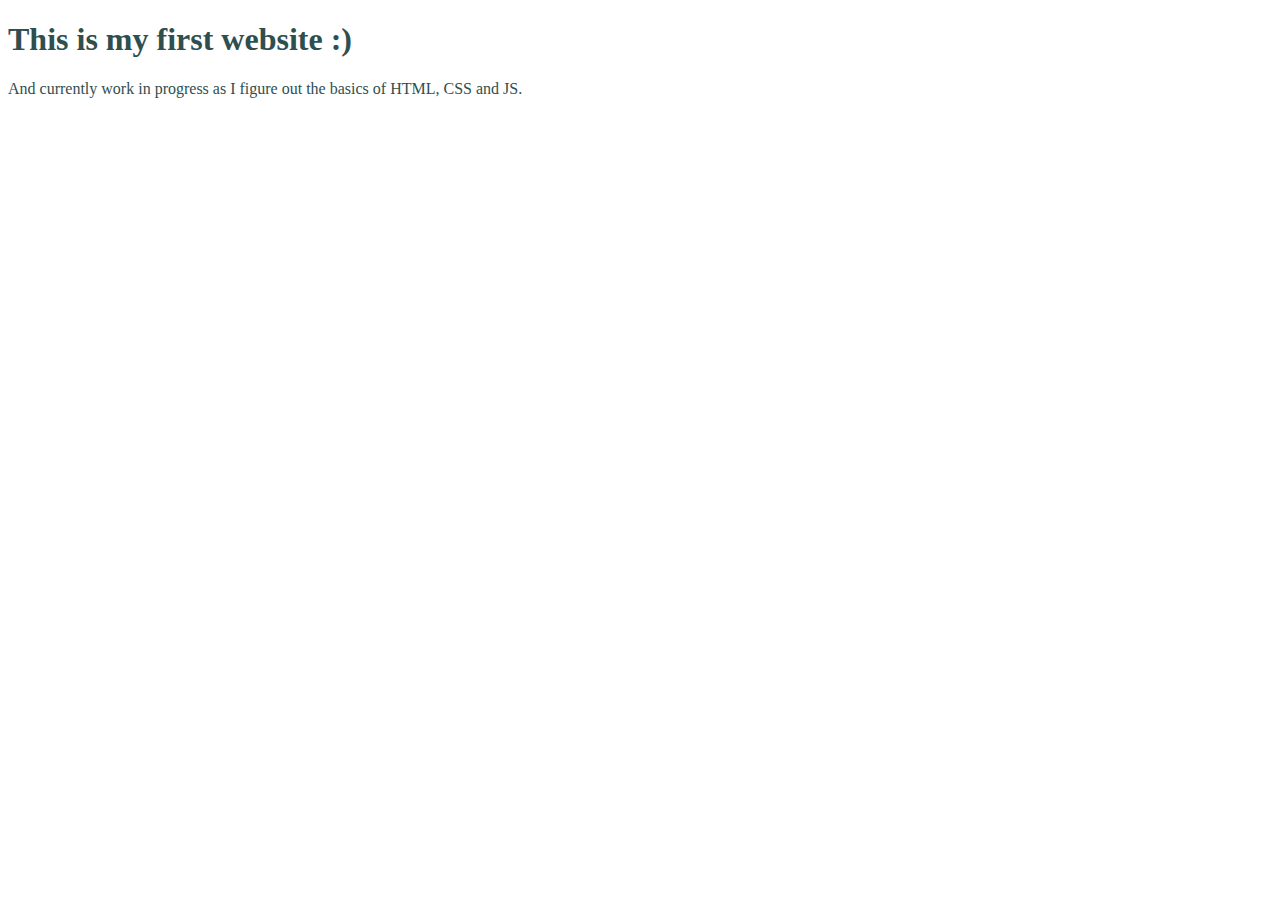
==== index.html @ c43bc1a8 "A fresh start" ====
<!DOCTYPE html>
<!-- This is a comment that will not be read by a browser-->
<html lang="en">
<link rel="stylesheet" href="style.css">
<head>
    <title>Hendrik Fley</title>
    <meta charset="UTF-8">
    <meta http-equiv="X-UA-Compatible" content="IE=edge">
    <meta name="viewport" content="width=device-width, initial-scale=1.0">
    <title>Document</title>
</head>
<body>
    <h1>This is my first website :)</h1>
   <p>And currently work in progress as I figure out the basics of HTML, CSS and JS.</p> </body>
</html>
---- style.css ----
body {

color: darkslategrey
}
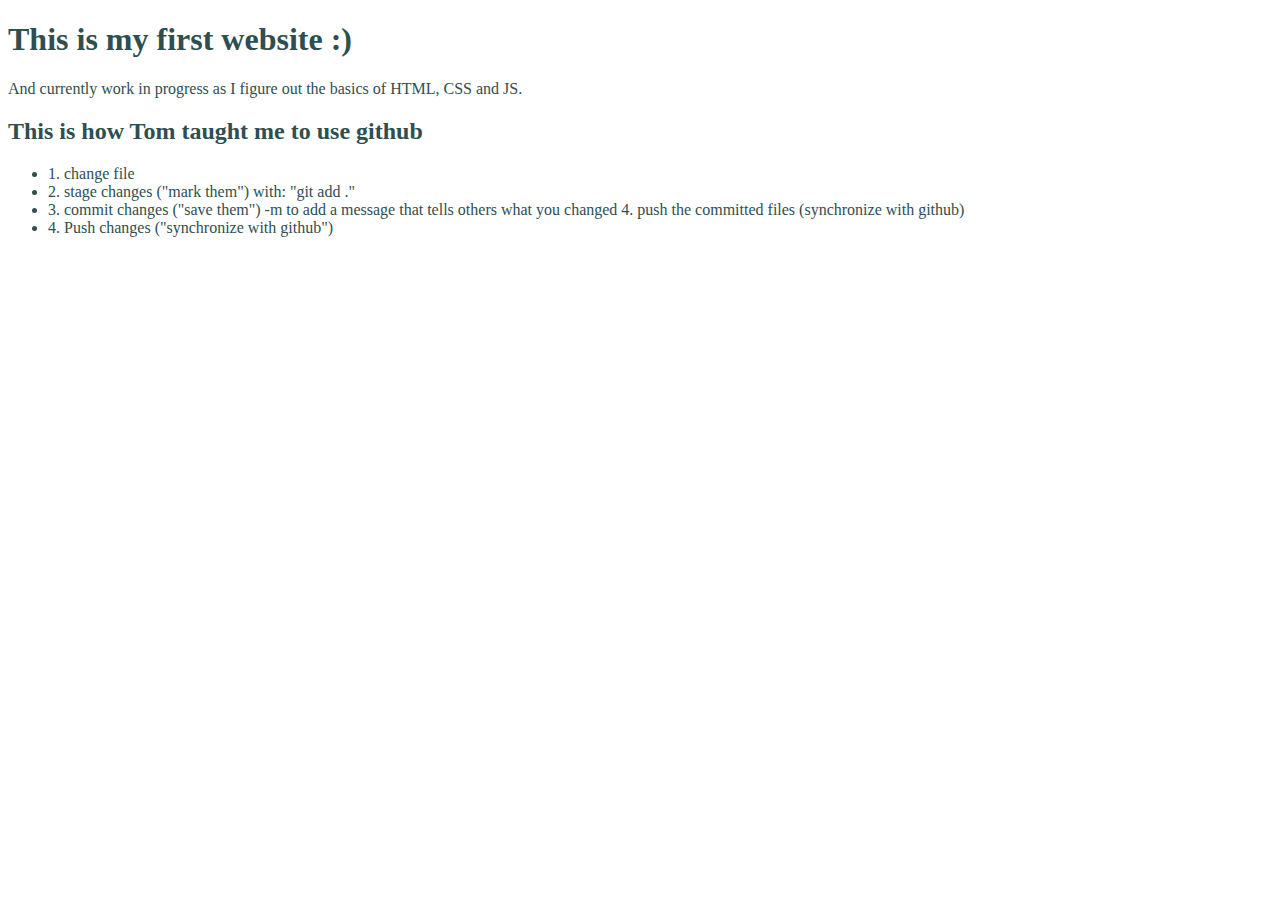
==== commit e43c20df: "re-added github tutorial" ====
--- a/index.html
+++ b/index.html
@@ -11,5 +11,14 @@
 </head>
 <body>
     <h1>This is my first website :)</h1>
-   <p>And currently work in progress as I figure out the basics of HTML, CSS and JS.</p> </body>
+   <p>And currently work in progress as I figure out the basics of HTML, CSS and JS.</p>
+    <h2>This is how Tom taught me to use github</h2>
+    <ul>
+        <li>1. change file</li>
+        <li>2. stage changes ("mark them") with: "git add ."</li>
+        <li>3. commit changes ("save them") -m to add a message that tells others what you changed 4. push the committed files (synchronize with github)</li>
+        <li>4. Push changes ("synchronize with github")</li>
+    </ul>
+      
+</body>
 </html>
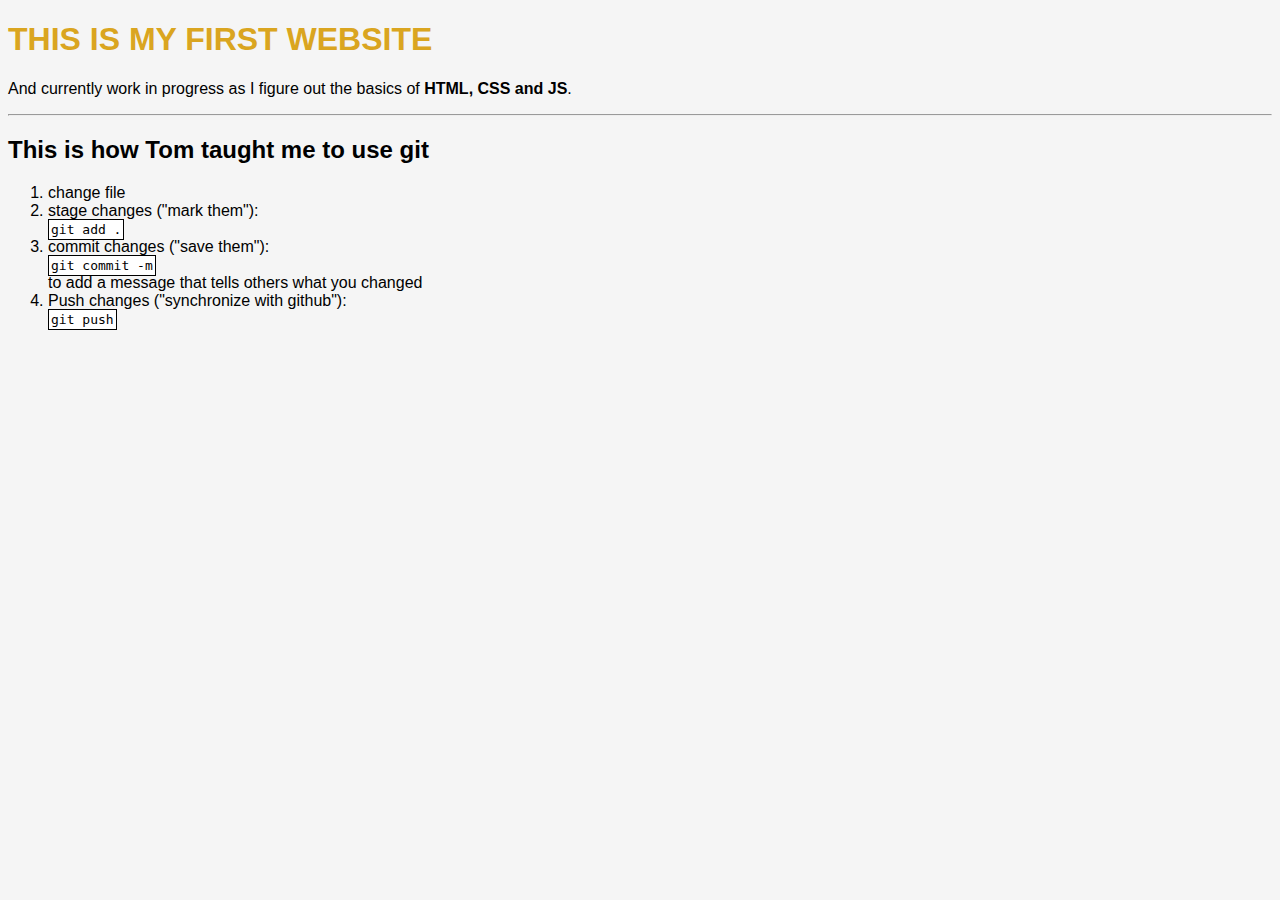
==== commit 18f961e6: "Added several new subpages" ====
--- a/index.html
+++ b/index.html
@@ -10,15 +10,24 @@
     <title>Document</title>
 </head>
 <body>
-    <h1>This is my first website :)</h1>
-   <p>And currently work in progress as I figure out the basics of HTML, CSS and JS.</p>
-    <h2>This is how Tom taught me to use github</h2>
-    <ul>
-        <li>1. change file</li>
-        <li>2. stage changes ("mark them") with: "git add ."</li>
-        <li>3. commit changes ("save them") -m to add a message that tells others what you changed 4. push the committed files (synchronize with github)</li>
-        <li>4. Push changes ("synchronize with github")</li>
-    </ul>
-      
+    <header>
+    <h1>THIS IS MY FIRST WEBSITE</h1>
+    </header>
+   <p>And currently work in progress as I figure out the basics of <b>HTML, CSS and JS</b>.</p>
+   
+   <hr/>
+    <h2>This is how Tom taught me to use git</h2>
+    
+    <ol>
+        <li>change file</li>
+        <li>stage changes ("mark them"):<br/> 
+            <span id="console-tag">git add .</span></li>
+        <li>commit changes ("save them"): <br/>
+            <span id="console-tag">git commit -m</span></br>
+            to add a message that tells others what you changed</li>
+        <li>Push changes ("synchronize with github"): </br>
+            <span id="console-tag"> git push</span> </li>
+    </ol>
+
 </body>
 </html>
--- a/style.css
+++ b/style.css
@@ -1,4 +1,21 @@
 body {
+    background-color: whitesmoke;
+}
+h1{
+    color: goldenrod;
+    font-weight: bold;
+}
+html{
+    font-family: sans-serif;
+}
+#console-tag{
+    border: 1px black solid;
+    background-color: white;
+    padding: 2px;
+    font-family: monospace;
+}
 
-color: darkslategrey
-}
+a:visited {
+    color:aqua;
+
+}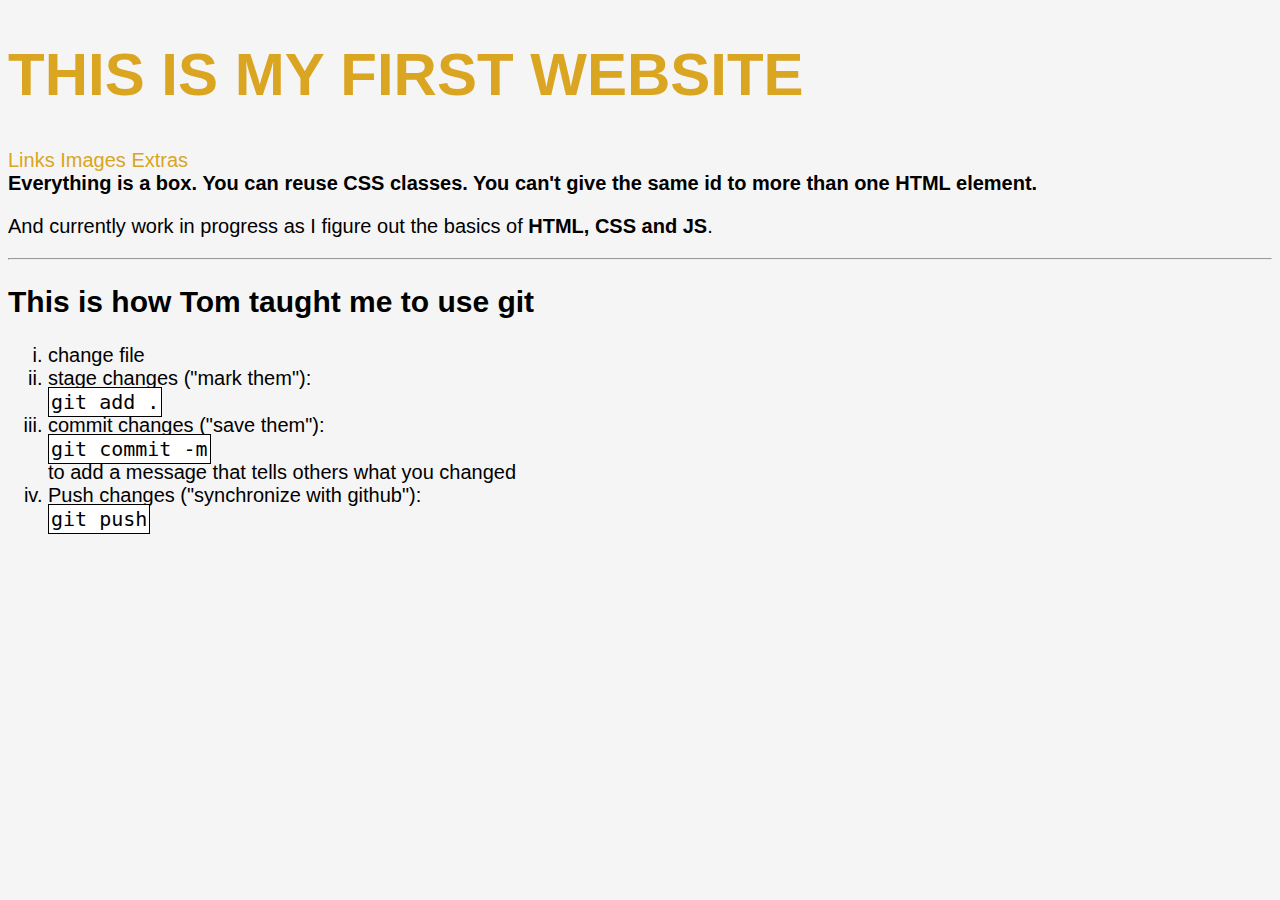
==== commit 52bb09fb: "Update" ====
--- a/index.html
+++ b/index.html
@@ -1,33 +1,45 @@
 <!DOCTYPE html>
 <!-- This is a comment that will not be read by a browser-->
 <html lang="en">
-<link rel="stylesheet" href="style.css">
+
 <head>
     <title>Hendrik Fley</title>
-    <meta charset="UTF-8">
-    <meta http-equiv="X-UA-Compatible" content="IE=edge">
-    <meta name="viewport" content="width=device-width, initial-scale=1.0">
-    <title>Document</title>
+    <meta charset="UTF-8"/>
+    <meta http-equiv="X-UA-Compatible" content="IE=edge"/>
+    <meta name="viewport" content="width=device-width, initial-scale=1.0/">
+    <link rel="stylesheet" href="/style.css"/>
 </head>
+<header>
+    <h1><a href='/index.html'>THIS IS MY FIRST WEBSITE</a>
+    </h1>
+    <a href='/links-and-images/links.html'>Links</a>
+    <a href='/links-and-images/images.html'>Images</a>
+    <a href='/links-and-images/misc/extras.html'>Extras</a>
+</header>
+
 <body>
-    <header>
-    <h1>THIS IS MY FIRST WEBSITE</h1>
-    </header>
-   <p>And currently work in progress as I figure out the basics of <b>HTML, CSS and JS</b>.</p>
-   
-   <hr/>
+
+    <strong>Everything is a box.</strong>
+    <strong>You can reuse CSS classes. You can't give the same id to more than one HTML element.</strong>
+    <p>And currently work in progress as I figure out the basics of <b>HTML, CSS and JS</b>.</p>
+
+    <hr />
     <h2>This is how Tom taught me to use git</h2>
-    
+
     <ol>
         <li>change file</li>
-        <li>stage changes ("mark them"):<br/> 
-            <span id="console-tag">git add .</span></li>
-        <li>commit changes ("save them"): <br/>
+        <li>stage changes ("mark them"):<br />
+            <span id="console-tag">git add .</span>
+        </li>
+        <li>commit changes ("save them"): <br />
             <span id="console-tag">git commit -m</span></br>
-            to add a message that tells others what you changed</li>
+            to add a message that tells others what you changed
+        </li>
         <li>Push changes ("synchronize with github"): </br>
-            <span id="console-tag"> git push</span> </li>
+            <span id="console-tag"> git push</span>
+        </li>
     </ol>
 
 </body>
-</html>
+
+</html>--- a/style.css
+++ b/style.css
@@ -1,21 +1,53 @@
+/* This is a comment that will not be read by browser */
 body {
     background-color: whitesmoke;
+    font-size: 20px;
 }
-h1{
+
+h1 {
     color: goldenrod;
     font-weight: bold;
+    font-size: 3em;
 }
-html{
+
+h2, h3 {
+    font-size: 1.5em;
+}
+
+html {
     font-family: sans-serif;
 }
-#console-tag{
+
+
+ol {
+    list-style-type: lower-roman
+
+}
+
+/*Classes are refered to via a '.'*/
+/* IDs are refered to via a '#'. 
+Stylingwise they are to be avoided. 
+But you can add them to the URLs */
+
+#console-tag {
     border: 1px black solid;
     background-color: white;
     padding: 2px;
     font-family: monospace;
 }
 
+a {
+    text-decoration: none;
+}
+
 a:visited {
-    color:aqua;
+    color: goldenrod
+}
 
+a:link {
+    color: goldenrod
+}
+
+a:hover {
+    color: navy
 }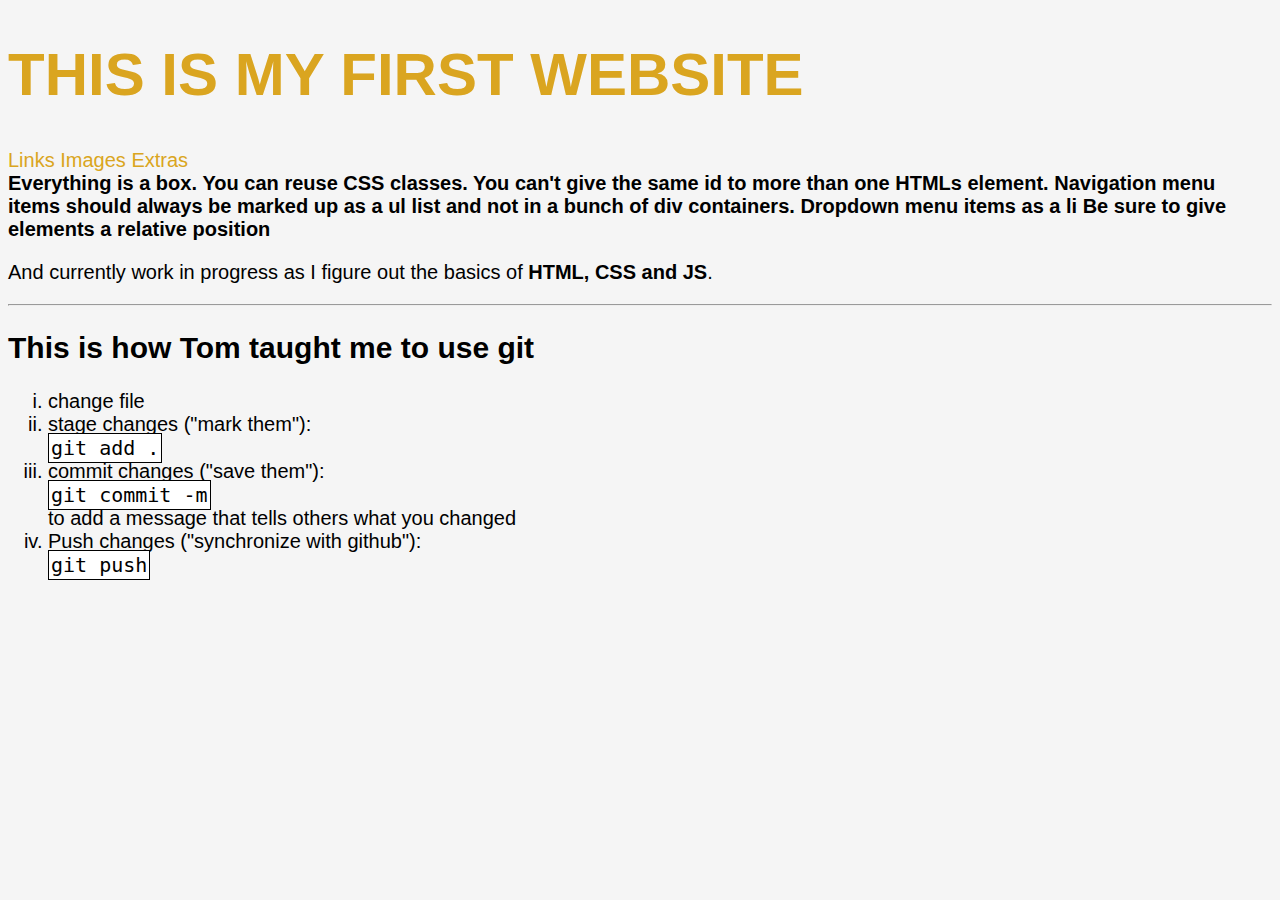
==== commit 01e2f46c: "Uploaded all tutuorial files up to the end of chapter 9. Ready to get creative next time :)" ====
--- a/index.html
+++ b/index.html
@@ -20,7 +20,10 @@
 <body>
 
     <strong>Everything is a box.</strong>
-    <strong>You can reuse CSS classes. You can't give the same id to more than one HTML element.</strong>
+    <strong>You can reuse CSS classes. You can't give the same id to more than one HTMLs element.</strong>
+    <strong> Navigation menu items should always be marked up as a ul list and not in a bunch of div containers. Dropdown menu items as a li
+            Be sure to give elements a relative position
+    </strong>
     <p>And currently work in progress as I figure out the basics of <b>HTML, CSS and JS</b>.</p>
 
     <hr />
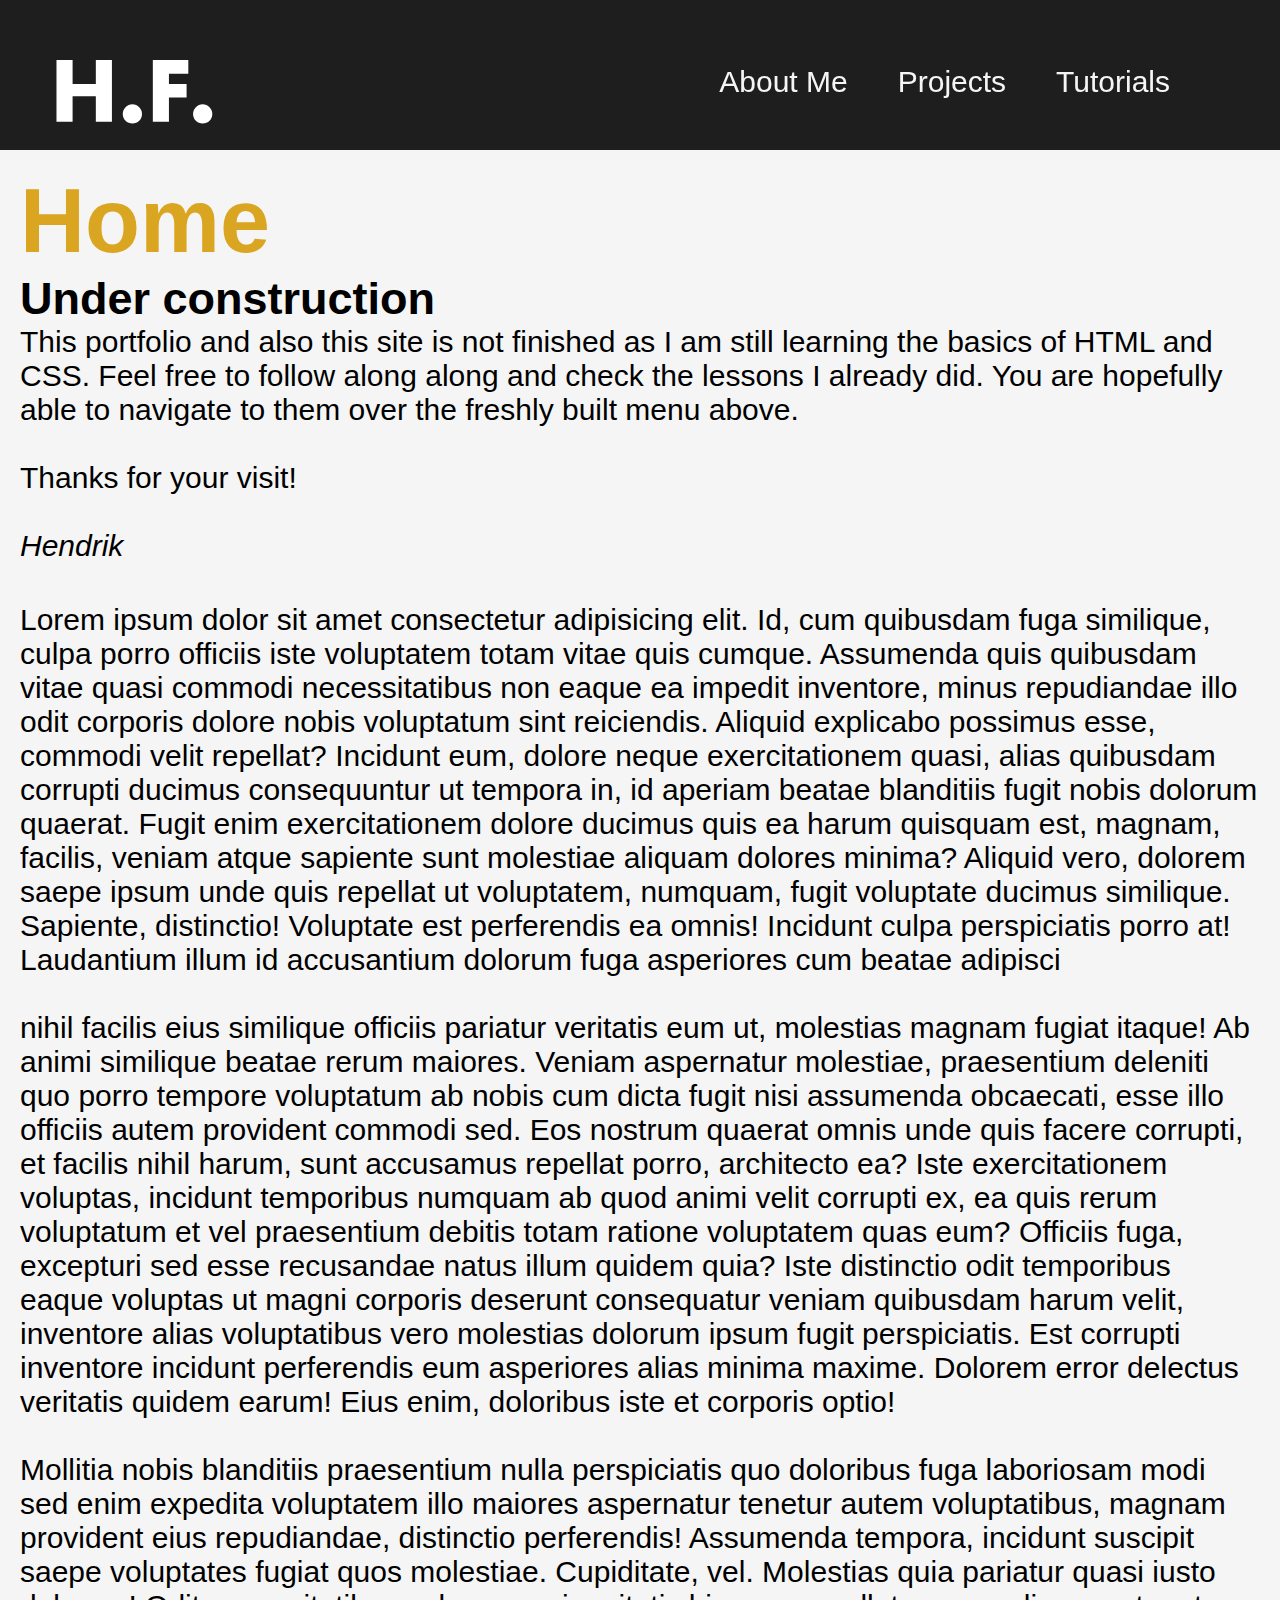
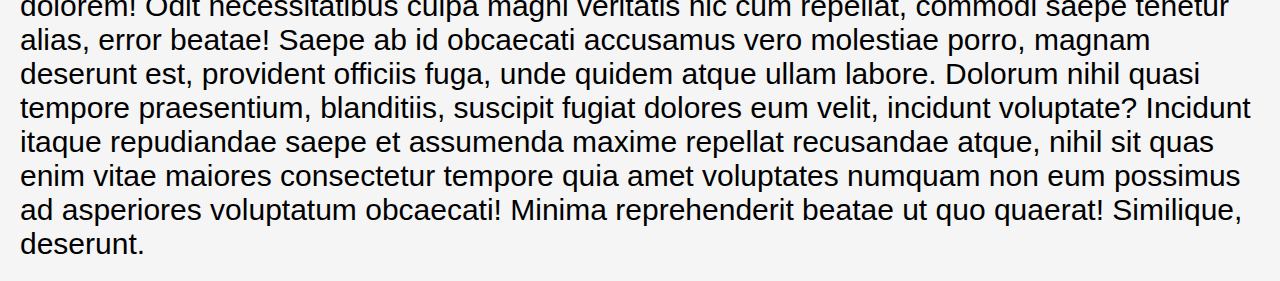
==== commit 33a3e9ae: "Adjusted menu color" ====
--- a/index.html
+++ b/index.html
@@ -1,47 +1,91 @@
 <!DOCTYPE html>
 <!-- This is a comment that will not be read by a browser-->
-<html lang="en">
+<html lang='en'>
 
 <head>
-    <title>Hendrik Fley</title>
-    <meta charset="UTF-8"/>
-    <meta http-equiv="X-UA-Compatible" content="IE=edge"/>
-    <meta name="viewport" content="width=device-width, initial-scale=1.0/">
-    <link rel="stylesheet" href="/style.css"/>
+    <title>Portfolio Hendrik - Home</title>
+    <meta charset='UTF-8'/>
+    <meta http-equiv='X-UA-Compatible' content='IE=edge' />
+    <meta name='viewport' content='width=device-width, initial-scale=1.0/'>
+    <link rel='stylesheet' href='/style.css' />
 </head>
+
 <header>
-    <h1><a href='/index.html'>THIS IS MY FIRST WEBSITE</a>
-    </h1>
-    <a href='/links-and-images/links.html'>Links</a>
-    <a href='/links-and-images/images.html'>Images</a>
-    <a href='/links-and-images/misc/extras.html'>Extras</a>
+    <nav>
+        <div class='logo'><img src='/assets/SVG/Element 1.svg'><a href='/index.html'><span class='link'></span></a></div>
+        <ul class='menu'>
+            <li><a href='/sites/about-me.html'>About Me</a></li>
+            <li><a href='/sites/projects.html'>Projects</a></li>
+            <li class='dropdown'><span><a href=/tutorials/tutorials.html>Tutorials</a></span>
+                <ul class='tutorials-menu'>
+                    <!-- Start of submenu -->
+                    <li><a href='/tutorials/links-and-images/links.html'>Links</a></li>
+                    <li><a href='/tutorials/links-and-images/images.html'>Images</a></li>
+                    <li><a href='/tutorials/links-and-images/misc/extras.html'>Extras</a></li>
+                    <li><a href='/tutorials/css-box-model/boxes.html'>Boxes</a></li>
+                    <li><a href='/tutorials/css-selectors/selectors.html'>Selectors</a></li>
+                    <li><a href='/tutorials/flexbox/flexbox.html'>Flexbox</a></li>
+                    <li><a href='/tutorials/advanced-positioning/menu.html'>Positioning - Menu</a></li>
+                    <li><a href='/tutorials/advanced-positioning/schemes.html'>Positioning - Schemes</a></li>
+                </ul>
+            </li>
+        </ul>
+    </nav>
 </header>
 
 <body>
+    <div class='content-container'>
+        <article>
+            <h1>Home</h1>
+            <h2>Under construction</h2>
+            <p>This portfolio and also this site is not finished as I am still learning the basics of HTML and CSS. Feel
+                free to follow along along and check the lessons I already did. You are hopefully able to navigate to
+                them over the freshly built menu above.</p>
+            <br>
+            <p>Thanks for your visit!</p>
+            <br>
+            <em>Hendrik</em>
+        </article>
 
-    <strong>Everything is a box.</strong>
-    <strong>You can reuse CSS classes. You can't give the same id to more than one HTMLs element.</strong>
-    <strong> Navigation menu items should always be marked up as a ul list and not in a bunch of div containers. Dropdown menu items as a li
-            Be sure to give elements a relative position
-    </strong>
-    <p>And currently work in progress as I figure out the basics of <b>HTML, CSS and JS</b>.</p>
-
-    <hr />
-    <h2>This is how Tom taught me to use git</h2>
-
-    <ol>
-        <li>change file</li>
-        <li>stage changes ("mark them"):<br />
-            <span id="console-tag">git add .</span>
-        </li>
-        <li>commit changes ("save them"): <br />
-            <span id="console-tag">git commit -m</span></br>
-            to add a message that tells others what you changed
-        </li>
-        <li>Push changes ("synchronize with github"): </br>
-            <span id="console-tag"> git push</span>
-        </li>
-    </ol>
+    <article>
+        <p> Lorem ipsum dolor sit amet consectetur adipisicing elit. Id, cum quibusdam fuga similique, culpa porro
+            officiis iste voluptatem totam vitae quis cumque. Assumenda quis quibusdam vitae quasi commodi
+            necessitatibus non eaque ea impedit inventore, minus repudiandae illo odit corporis dolore nobis voluptatum
+            sint reiciendis. Aliquid explicabo possimus esse, commodi velit repellat? Incidunt eum, dolore neque
+            exercitationem quasi, alias quibusdam corrupti ducimus consequuntur ut tempora in, id aperiam beatae
+            blanditiis fugit nobis dolorum quaerat. Fugit enim exercitationem dolore ducimus quis ea harum quisquam est,
+            magnam, facilis, veniam atque sapiente sunt molestiae aliquam dolores minima? Aliquid vero, dolorem saepe
+            ipsum unde quis repellat ut voluptatem, numquam, fugit voluptate ducimus similique. Sapiente, distinctio!
+            Voluptate est perferendis ea omnis! Incidunt culpa perspiciatis porro at! Laudantium illum id accusantium
+            dolorum fuga asperiores cum beatae adipisci 
+            <br>
+            <br>
+            nihil facilis eius similique officiis pariatur veritatis eum ut,
+            molestias magnam fugiat itaque! Ab animi similique beatae rerum maiores. Veniam aspernatur molestiae,
+            praesentium deleniti quo porro tempore voluptatum ab nobis cum dicta fugit nisi assumenda obcaecati, esse
+            illo officiis autem provident commodi sed. Eos nostrum quaerat omnis unde quis facere corrupti, et facilis
+            nihil harum, sunt accusamus repellat porro, architecto ea? Iste exercitationem voluptas, incidunt temporibus
+            numquam ab quod animi velit corrupti ex, ea quis rerum voluptatum et vel praesentium debitis totam ratione
+            voluptatem quas eum? Officiis fuga, excepturi sed esse recusandae natus illum quidem quia? Iste distinctio
+            odit temporibus eaque voluptas ut magni corporis deserunt consequatur veniam quibusdam harum velit,
+            inventore alias voluptatibus vero molestias dolorum ipsum fugit perspiciatis. Est corrupti inventore
+            incidunt perferendis eum asperiores alias minima maxime. Dolorem error delectus veritatis quidem earum! Eius
+            enim, doloribus iste et corporis optio! 
+            <br>
+            <br>
+            Mollitia nobis blanditiis praesentium nulla perspiciatis quo
+            doloribus fuga laboriosam modi sed enim expedita voluptatem illo maiores aspernatur tenetur autem
+            voluptatibus, magnam provident eius repudiandae, distinctio perferendis! Assumenda tempora, incidunt
+            suscipit saepe voluptates fugiat quos molestiae. Cupiditate, vel. Molestias quia pariatur quasi iusto
+            dolorem! Odit necessitatibus culpa magni veritatis hic cum repellat, commodi saepe tenetur alias, error
+            beatae! Saepe ab id obcaecati accusamus vero molestiae porro, magnam deserunt est, provident officiis fuga,
+            unde quidem atque ullam labore. Dolorum nihil quasi tempore praesentium, blanditiis, suscipit fugiat dolores
+            eum velit, incidunt voluptate? Incidunt itaque repudiandae saepe et assumenda maxime repellat recusandae
+            atque, nihil sit quas enim vitae maiores consectetur tempore quia amet voluptates numquam non eum possimus
+            ad asperiores voluptatum obcaecati! Minima reprehenderit beatae ut quo quaerat! Similique, deserunt.
+        </p>
+    </article>
+    </div>
 
 </body>
 
--- a/style.css
+++ b/style.css
@@ -1,7 +1,139 @@
-/* This is a comment that will not be read by browser */
+/* This is a comment that will not be read by browsers d */
+* {
+    margin: 0;
+    padding: 0;
+    box-sizing: border-box;
+}
+
+html {
+    font-family: sans-serif;
+}
+
+/* Header-Menu-Styling */
+header {
+    /* border: 1px solid red; */
+    position: fixed;
+    /* display: flex; */
+    z-index: 1;
+}
+
+nav {
+    /* border: 1px solid red; */
+    position: fixed;
+    display: flex;
+    justify-content: space-between;
+    /* height: 150px; */
+    width: 100%;
+    height: 150px;
+    padding: 50px;
+    background: #000000e0;
+}
+
+.logo {
+    /* border: 1px solid red; */
+    margin-right: auto;
+    cursor: pointer;
+}
+
+.link {
+    /* border: 1px solid red; */
+    position: absolute;
+    width: 100%;
+    height: 100%;
+    top: 0;
+    left: 0;
+}
+
+.menu {
+    /* border: 1px solid red; */
+    margin-top: 15px;
+    display: flex;
+    z-index: 1;
+}
+
+.menu>li {
+    /* border: 1px solid red; */
+    list-style-type: none;
+    margin-right: 50px;
+    color: whitesmoke;
+}
+.menu a:visited {
+    color: whitesmoke;
+}
+
+.menu a:link {
+    color: whitesmoke;
+}
+
+.menu a:hover {
+    color: goldenrod;
+}
+
+.menu>li:last-of-type {
+    margin-right: 2em;
+}
+
+/* Code für Dropdown - angepasst aus Tutorial */
+.dropdown {
+    position: relative;
+}
+
+.dropdown>span {
+    z-index: 2;
+    position: relative;
+    cursor: pointer;
+}
+
+.tutorials-menu {
+    display: none;
+}
+
+.dropdown:hover .tutorials-menu {
+    display: flex;
+    flex-direction: column;
+    background: #000000e0;
+    border-radius: 5px;
+    padding-top: 80px;
+
+    position: absolute;
+    top: -25px;
+    left: -30px;
+}
+
+.tutorials-menu li {
+    list-style: none;
+    border-bottom: 1px solid #FFF;
+
+    padding: 0 40px 10px 20px;
+    margin: 10px;
+}
+
+.tutorials-menu li:last-of-type {
+    border-bottom: none;
+}
+
 body {
     background-color: whitesmoke;
-    font-size: 20px;
+    font-size: 30px;
+    z-index: 0;
+}
+
+.content-container {
+    /* border: 1px solid red; */
+    display: flex;
+    flex-wrap: wrap;
+    flex-direction: column;
+    position: absolute;
+    margin-top: 150px;
+    width: 100%;
+}
+
+article {
+    /* border: 1px solid red; */
+    display: flex;
+    flex-wrap: wrap;
+    flex-direction: column;
+    padding: 20px 20px;
 }
 
 h1 {
@@ -10,35 +142,24 @@
     font-size: 3em;
 }
 
-h2, h3 {
+h2,
+h3 {
     font-size: 1.5em;
 }
 
-html {
-    font-family: sans-serif;
-}
-
-
-ol {
-    list-style-type: lower-roman
-
-}
 
 /*Classes are refered to via a '.'*/
 /* IDs are refered to via a '#'. 
 Stylingwise they are to be avoided. 
 But you can add them to the URLs */
 
-#console-tag {
-    border: 1px black solid;
-    background-color: white;
-    padding: 2px;
-    font-family: monospace;
-}
+
 
 a {
     text-decoration: none;
 }
+
+
 
 a:visited {
     color: goldenrod
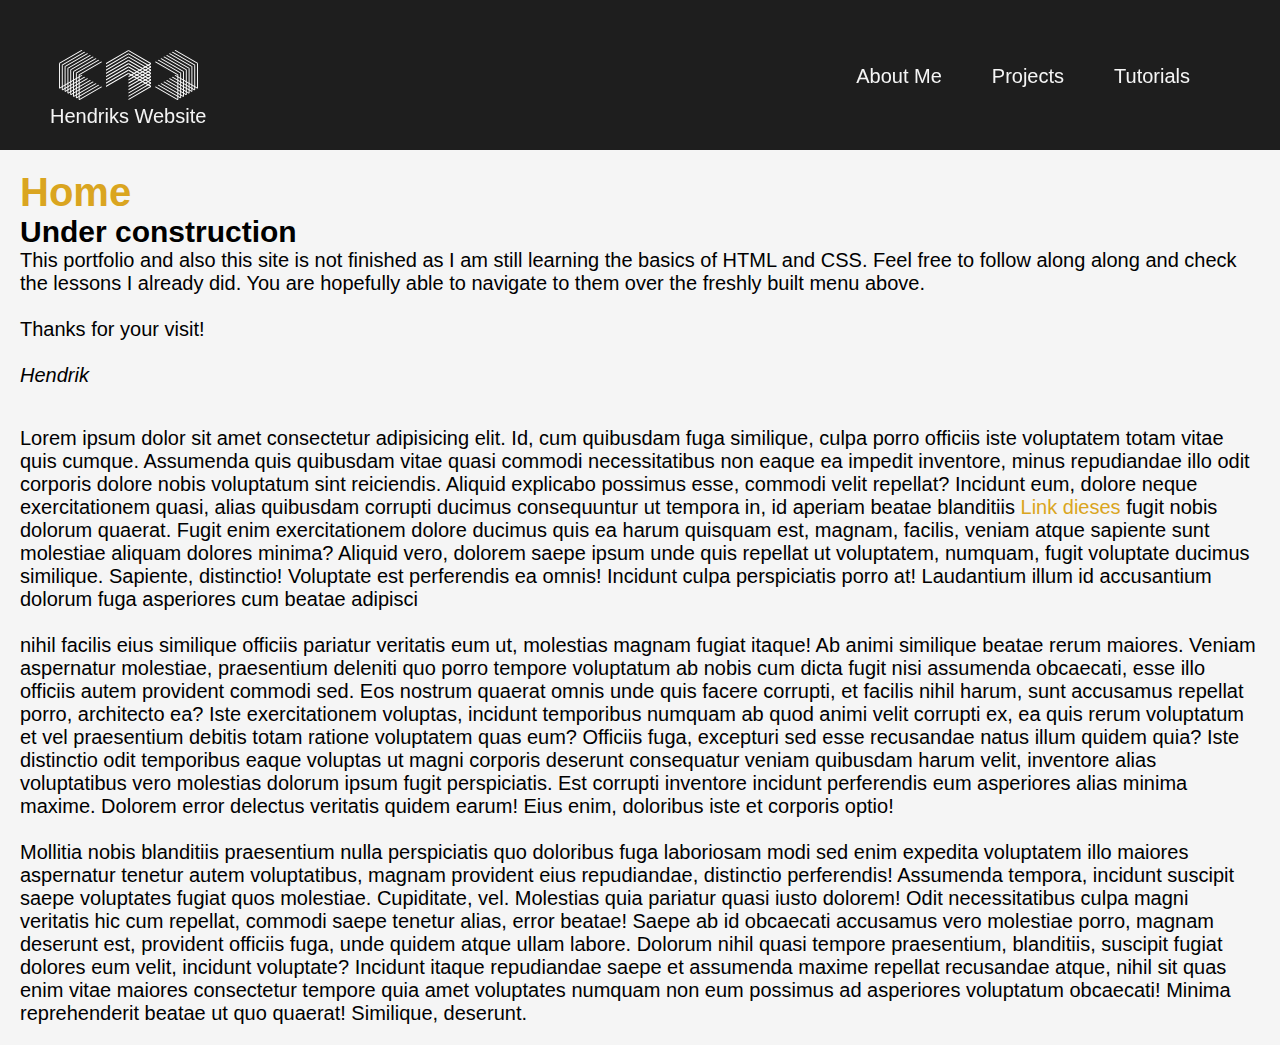
==== commit e82d37d5: "added mobile menu" ====
--- a/index.html
+++ b/index.html
@@ -8,11 +8,16 @@
     <meta http-equiv='X-UA-Compatible' content='IE=edge' />
     <meta name='viewport' content='width=device-width, initial-scale=1.0/'>
     <link rel='stylesheet' href='/style.css' />
+
+    <script src="./script.js"></script>
 </head>
 
 <header>
-    <nav>
-        <div class='logo'><img src='/assets/SVG/Element 1.svg'><a href='/index.html'><span class='link'></span></a></div>
+    <nav class ="desktop">
+        <!-- <h1 class="menu-h1">Hendrik Fley Website Portfolio</h1> -->
+        
+        <div class='logo'><a href="./index.html"><img src='/assets/SVG/coco-logo-scaled.svg' href="./index.html"></a> 
+            <p>Hendriks Website</p></div>
         <ul class='menu'>
             <li><a href='/sites/about-me.html'>About Me</a></li>
             <li><a href='/sites/projects.html'>Projects</a></li>
@@ -31,7 +36,22 @@
             </li>
         </ul>
     </nav>
+    <nav class="mobile">
+        <div class='logo'><a href="./index.html"><img src='/assets/SVG/coco-logo-scaled.svg' href="./index.html"></a> 
+            <p>Hendriks Website</p></div>
+        <button data-menu-button>
+            <span class="top bar"></span>
+            <span class="middle bar"></span>
+            <span class="bottom bar"></span>
+        </button>
+    </nav>
 </header>
+
+<div class="mobile-menu-container">
+    <li><a href='/sites/about-me.html'>About Me</a></li>
+    <li><a href='/sites/projects.html'>Projects</a></li>
+    <li><a href='/tutorials/tutorials.html'>Tutorials</a></li>
+</div>
 
 <body>
     <div class='content-container'>
@@ -53,7 +73,7 @@
             necessitatibus non eaque ea impedit inventore, minus repudiandae illo odit corporis dolore nobis voluptatum
             sint reiciendis. Aliquid explicabo possimus esse, commodi velit repellat? Incidunt eum, dolore neque
             exercitationem quasi, alias quibusdam corrupti ducimus consequuntur ut tempora in, id aperiam beatae
-            blanditiis fugit nobis dolorum quaerat. Fugit enim exercitationem dolore ducimus quis ea harum quisquam est,
+            blanditiis <a href="/index.html">Link dieses</a> fugit nobis dolorum quaerat. Fugit enim exercitationem dolore ducimus quis ea harum quisquam est,
             magnam, facilis, veniam atque sapiente sunt molestiae aliquam dolores minima? Aliquid vero, dolorem saepe
             ipsum unde quis repellat ut voluptatem, numquam, fugit voluptate ducimus similique. Sapiente, distinctio!
             Voluptate est perferendis ea omnis! Incidunt culpa perspiciatis porro at! Laudantium illum id accusantium
--- a/style.css
+++ b/style.css
@@ -17,7 +17,7 @@
     z-index: 1;
 }
 
-nav {
+.desktop {
     /* border: 1px solid red; */
     position: fixed;
     display: flex;
@@ -29,10 +29,26 @@
     background: #000000e0;
 }
 
+.mobile {
+    display: none;
+}
+
+.mobile-menu-container {
+    display: none;
+}
+
+
 .logo {
     /* border: 1px solid red; */
     margin-right: auto;
-    cursor: pointer;
+    display: flex;
+    flex-direction: column;
+    height: 50%;
+    text-align: center;
+    color: whitesmoke;
+    font-weight: lighter;
+    font-size: 20px;
+    margin-bottom: 200px;
 }
 
 .link {
@@ -56,7 +72,9 @@
     list-style-type: none;
     margin-right: 50px;
     color: whitesmoke;
-}
+    font-size: 1em;
+}
+
 .menu a:visited {
     color: whitesmoke;
 }
@@ -114,14 +132,14 @@
 
 body {
     background-color: whitesmoke;
-    font-size: 30px;
+    font-size: 20px;
     z-index: 0;
 }
 
 .content-container {
     /* border: 1px solid red; */
     display: flex;
-    flex-wrap: wrap;
+    /* flex-wrap: wrap; */
     flex-direction: column;
     position: absolute;
     margin-top: 150px;
@@ -139,8 +157,9 @@
 h1 {
     color: goldenrod;
     font-weight: bold;
-    font-size: 3em;
-}
+    font-size: 2em;
+}
+
 
 h2,
 h3 {
@@ -171,4 +190,100 @@
 
 a:hover {
     color: navy
+}
+
+
+@media only screen and (max-width: 660px) {
+    .mobile {
+        display: block;
+        /* border: 1px solid red; */
+        position: fixed;
+        display: flex;
+        justify-content: right;
+        /* height: 150px; */
+        width: 100%;
+        height: 150px;
+        padding: 50px;
+        background: #000000e0;
+        z-index: 0;
+    }
+
+    .mobile button {
+        align-items: center;
+        justify-content: center;
+        background-color: transparent;
+        border: 2px solid whitesmoke;
+        border-radius: 2px;
+        display: flex;
+        width: 50px;
+        height: 50px;
+        position: relative;
+        cursor: pointer;
+    }
+
+    .mobile button.display {
+        border: 1.5px solid goldenrod;
+    }
+
+    .bar {
+        background-color: #FFF;
+        display: flex;
+        height: 1.5px;
+        position: absolute;
+        width: 75%;
+        z-index: 99;
+    }
+
+    .bar.display {
+        background-color: goldenrod
+    }
+
+    .top {
+        top: 12px
+    }
+
+    .bottom {
+        bottom: 12px;
+    }
+
+
+    .desktop {
+        display: none;
+    }
+
+    .mobile-menu-container {
+        position: fixed;
+        z-index: 9;
+        list-style-type: none;
+    }
+
+    .mobile-menu-container > li {
+        text-align: right;
+        margin-bottom: 1em;
+        font-size: 1.5em;
+        
+    }
+
+    .mobile-menu-container a:visited {
+    color: whitesmoke
+    }
+
+    .mobile-menu-container a:link {
+    color: whitesmoke
+    }
+
+    .mobile-menu-container a:hover {
+    color: goldenrod
+    }
+
+    .mobile-menu-container.display {
+        display: flex;
+        flex-direction: column;
+        margin-top: 150px;
+        width: 100%;
+        height: calc(100% - 150px);
+        padding: 50px;
+        background: #000000e0;
+    }
+
 }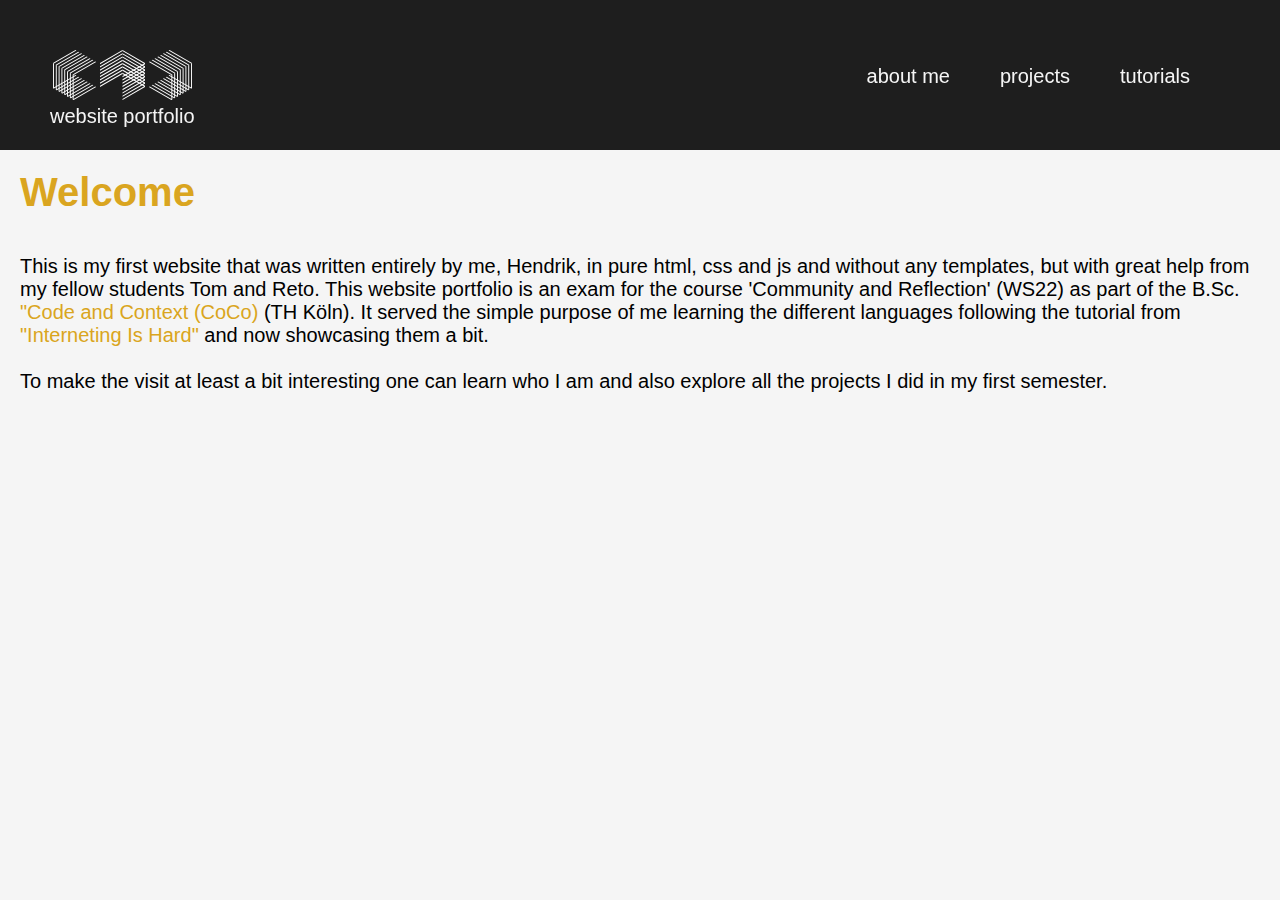
==== commit 301175b7: "FINAL COMMIT: Added custom icon" ====
--- a/index.html
+++ b/index.html
@@ -4,41 +4,42 @@
 
 <head>
     <title>Portfolio Hendrik - Home</title>
+    <link rel="icon" href="assets/PNG/favicon-16x16.png">
     <meta charset='UTF-8'/>
     <meta http-equiv='X-UA-Compatible' content='IE=edge' />
     <meta name='viewport' content='width=device-width, initial-scale=1.0/'>
-    <link rel='stylesheet' href='/style.css' />
+    <link rel='stylesheet' href='style.css' />
 
     <script src="./script.js"></script>
 </head>
 
 <header>
     <nav class ="desktop">
-        <!-- <h1 class="menu-h1">Hendrik Fley Website Portfolio</h1> -->
+         <!--<h1 class="menu-h1">Hendrik Fley Website Portfolio</h1>-->
         
-        <div class='logo'><a href="./index.html"><img src='/assets/SVG/coco-logo-scaled.svg' href="./index.html"></a> 
-            <p>Hendriks Website</p></div>
+        <div class='logo'><a href="./index.html"><img src='assets/SVG/coco-logo-scaled.svg' href="./index.html"></a>
+            <p>website portfolio</p></div>
         <ul class='menu'>
-            <li><a href='/sites/about-me.html'>About Me</a></li>
-            <li><a href='/sites/projects.html'>Projects</a></li>
-            <li class='dropdown'><span><a href=/tutorials/tutorials.html>Tutorials</a></span>
+            <li><a href='sites/about-me.html'>about me</a></li>
+            <li><a href='sites/projects.html'>projects</a></li>
+            <li class='dropdown'><span><a href=tutorials/tutorials.html>tutorials</a></span>
                 <ul class='tutorials-menu'>
                     <!-- Start of submenu -->
-                    <li><a href='/tutorials/links-and-images/links.html'>Links</a></li>
-                    <li><a href='/tutorials/links-and-images/images.html'>Images</a></li>
-                    <li><a href='/tutorials/links-and-images/misc/extras.html'>Extras</a></li>
-                    <li><a href='/tutorials/css-box-model/boxes.html'>Boxes</a></li>
-                    <li><a href='/tutorials/css-selectors/selectors.html'>Selectors</a></li>
-                    <li><a href='/tutorials/flexbox/flexbox.html'>Flexbox</a></li>
-                    <li><a href='/tutorials/advanced-positioning/menu.html'>Positioning - Menu</a></li>
-                    <li><a href='/tutorials/advanced-positioning/schemes.html'>Positioning - Schemes</a></li>
+                    <li><a href='tutorials/links-and-images/links.html'>links</a></li>
+                    <li><a href='tutorials/links-and-images/images.html'>images</a></li>
+                    <li><a href='tutorials/links-and-images/misc/extras.html'>extras</a></li>
+                    <li><a href='tutorials/css-box-model/boxes.html'>boxes</a></li>
+                    <li><a href='tutorials/css-selectors/selectors.html'>selectors</a></li>
+                    <li><a href='tutorials/flexbox/flexbox.html'>flexbox</a></li>
+                    <li><a href='tutorials/advanced-positioning/menu.html'>positioning - menu</a></li>
+                    <li><a href='tutorials/advanced-positioning/schemes.html'>positioning - schemes</a></li>
                 </ul>
             </li>
         </ul>
     </nav>
     <nav class="mobile">
-        <div class='logo'><a href="./index.html"><img src='/assets/SVG/coco-logo-scaled.svg' href="./index.html"></a> 
-            <p>Hendriks Website</p></div>
+        <div class='logo'><a href="./index.html"><img src='assets/SVG/coco-logo-scaled.svg' href="./index.html"></a>
+            <p>website portfolio</p></div>
         <button data-menu-button>
             <span class="top bar"></span>
             <span class="middle bar"></span>
@@ -48,61 +49,29 @@
 </header>
 
 <div class="mobile-menu-container">
-    <li><a href='/sites/about-me.html'>About Me</a></li>
-    <li><a href='/sites/projects.html'>Projects</a></li>
-    <li><a href='/tutorials/tutorials.html'>Tutorials</a></li>
+    <li><a href='sites/about-me.html'>about me</a></li>
+    <li><a href='sites/projects.html'>projects</a></li>
+    <li><a href='tutorials/tutorials.html'>tutorials</a></li>
 </div>
 
 <body>
     <div class='content-container'>
         <article>
-            <h1>Home</h1>
-            <h2>Under construction</h2>
-            <p>This portfolio and also this site is not finished as I am still learning the basics of HTML and CSS. Feel
-                free to follow along along and check the lessons I already did. You are hopefully able to navigate to
-                them over the freshly built menu above.</p>
-            <br>
-            <p>Thanks for your visit!</p>
-            <br>
-            <em>Hendrik</em>
+            <h1>Welcome</h1>
+            <!--<a href="assets/files/text-adventure.jar">Click to download text-adventure jar</a> -->
+    
         </article>
 
     <article>
-        <p> Lorem ipsum dolor sit amet consectetur adipisicing elit. Id, cum quibusdam fuga similique, culpa porro
-            officiis iste voluptatem totam vitae quis cumque. Assumenda quis quibusdam vitae quasi commodi
-            necessitatibus non eaque ea impedit inventore, minus repudiandae illo odit corporis dolore nobis voluptatum
-            sint reiciendis. Aliquid explicabo possimus esse, commodi velit repellat? Incidunt eum, dolore neque
-            exercitationem quasi, alias quibusdam corrupti ducimus consequuntur ut tempora in, id aperiam beatae
-            blanditiis <a href="/index.html">Link dieses</a> fugit nobis dolorum quaerat. Fugit enim exercitationem dolore ducimus quis ea harum quisquam est,
-            magnam, facilis, veniam atque sapiente sunt molestiae aliquam dolores minima? Aliquid vero, dolorem saepe
-            ipsum unde quis repellat ut voluptatem, numquam, fugit voluptate ducimus similique. Sapiente, distinctio!
-            Voluptate est perferendis ea omnis! Incidunt culpa perspiciatis porro at! Laudantium illum id accusantium
-            dolorum fuga asperiores cum beatae adipisci 
+        <p> This is my first website that was written entirely by me, Hendrik, in pure html, css and js and without any templates, but with great help from my fellow
+            students Tom and Reto. This website portfolio is an exam for the course 'Community and Reflection' (WS22)
+            as part of the B.Sc. <a href="https://coco.study/">"Code and Context (CoCo)</a> (TH Köln). It served the simple purpose of me learning the different
+            languages following the tutorial from <a href="https://www.internetingishard.com/">"Interneting Is Hard"</a> and now showcasing them a bit.
             <br>
             <br>
-            nihil facilis eius similique officiis pariatur veritatis eum ut,
-            molestias magnam fugiat itaque! Ab animi similique beatae rerum maiores. Veniam aspernatur molestiae,
-            praesentium deleniti quo porro tempore voluptatum ab nobis cum dicta fugit nisi assumenda obcaecati, esse
-            illo officiis autem provident commodi sed. Eos nostrum quaerat omnis unde quis facere corrupti, et facilis
-            nihil harum, sunt accusamus repellat porro, architecto ea? Iste exercitationem voluptas, incidunt temporibus
-            numquam ab quod animi velit corrupti ex, ea quis rerum voluptatum et vel praesentium debitis totam ratione
-            voluptatem quas eum? Officiis fuga, excepturi sed esse recusandae natus illum quidem quia? Iste distinctio
-            odit temporibus eaque voluptas ut magni corporis deserunt consequatur veniam quibusdam harum velit,
-            inventore alias voluptatibus vero molestias dolorum ipsum fugit perspiciatis. Est corrupti inventore
-            incidunt perferendis eum asperiores alias minima maxime. Dolorem error delectus veritatis quidem earum! Eius
-            enim, doloribus iste et corporis optio! 
+            To make the visit at least a bit interesting one can learn who I am and also explore all the projects I did in my first semester.
             <br>
             <br>
-            Mollitia nobis blanditiis praesentium nulla perspiciatis quo
-            doloribus fuga laboriosam modi sed enim expedita voluptatem illo maiores aspernatur tenetur autem
-            voluptatibus, magnam provident eius repudiandae, distinctio perferendis! Assumenda tempora, incidunt
-            suscipit saepe voluptates fugiat quos molestiae. Cupiditate, vel. Molestias quia pariatur quasi iusto
-            dolorem! Odit necessitatibus culpa magni veritatis hic cum repellat, commodi saepe tenetur alias, error
-            beatae! Saepe ab id obcaecati accusamus vero molestiae porro, magnam deserunt est, provident officiis fuga,
-            unde quidem atque ullam labore. Dolorum nihil quasi tempore praesentium, blanditiis, suscipit fugiat dolores
-            eum velit, incidunt voluptate? Incidunt itaque repudiandae saepe et assumenda maxime repellat recusandae
-            atque, nihil sit quas enim vitae maiores consectetur tempore quia amet voluptates numquam non eum possimus
-            ad asperiores voluptatum obcaecati! Minima reprehenderit beatae ut quo quaerat! Similique, deserunt.
         </p>
     </article>
     </div>
--- a/style.css
+++ b/style.css
@@ -48,7 +48,6 @@
     color: whitesmoke;
     font-weight: lighter;
     font-size: 20px;
-    margin-bottom: 200px;
 }
 
 .link {
